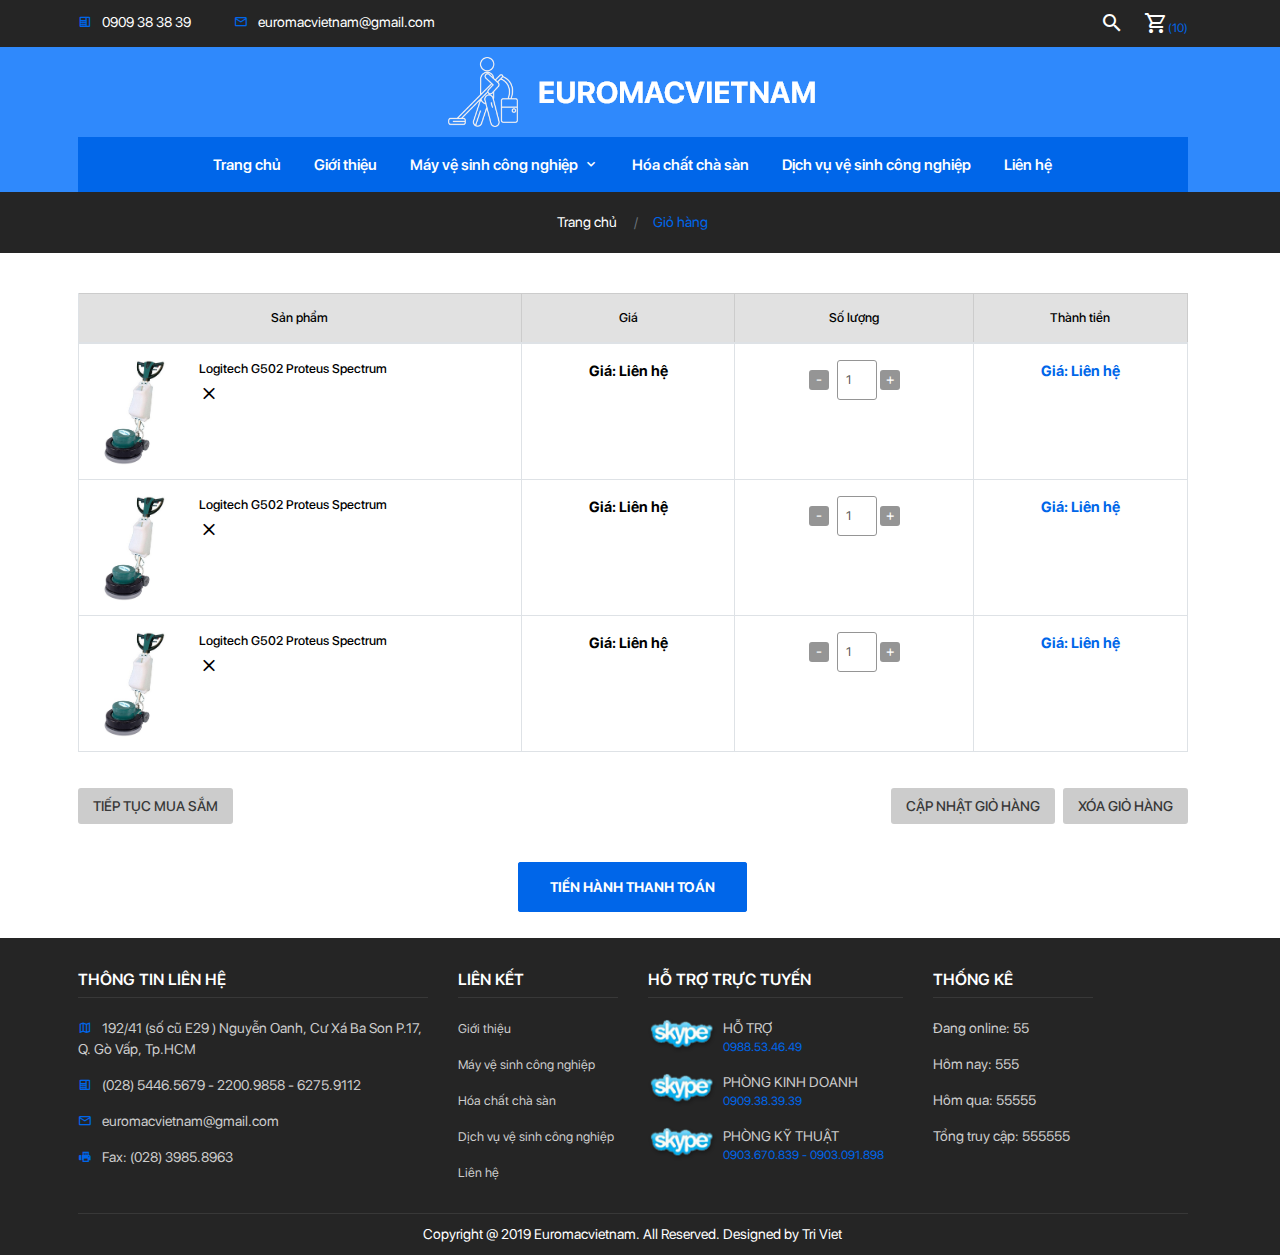
==== view/gio-hang.html @ e7f00496 "Complete Homepage" ====
<!DOCTYPE html>
<html lang="en">
  <head>
    <meta charset="UTF-8"/>
    <meta name="viewport" content="width=device-width, initial-scale=1.0"/>
    <meta http-equiv="X-UA-Compatible" content="ie=edge"/>
    <title>Euromacvietnam</title>
    <link rel="stylesheet" href="../css/bootstrap.min.css"/>
    <link rel="stylesheet" href="../css/mdb.min.css"/>
    <link rel="stylesheet" href="../css/owl.carousel.min.css"/>
    <link rel="stylesheet" href="../css/owl.theme.default.min.css"/>
    <link rel="stylesheet" href="../css/xzoom.css"/>
    <link rel="stylesheet" href="../css/magnific-popup.css"/>
    <link rel="stylesheet" href="../css/materialdesignicons.min.css"/>
    <link rel="stylesheet" href="../css/sweetalert2.min.css"/>
    <link rel="stylesheet" href="../css/swiper.min.css"/>
    <link rel="stylesheet" href="../css/layout.css"/>
    <link rel="shortcut icon" href="../img/favicon.png"/>
  </head>
  <body>
    <div class="go-top" title="Lên đầu trang"><span></span><span></span></div>
    <header>
      <section class="header-top">
        <div class="container">
          <div class="row">
            <div class="col-md-8 col-lg-9 col-sm-7 col-12">
              <ul>
                <li><i class="mdi mdi-deskphone"></i>0909 38 38 39</li>
                <li class="d-none d-md-inline-block"><i class="mdi mdi-email-outline"></i>euromacvietnam@gmail.com</li>
              </ul>
            </div>
            <div class="col-lg-3 col-md-4 col-sm-5 col-12 text-right">
              <div class="custom-header"><a class="toggleMenu d-inline-block d-lg-none"><i class="mdi mdi-menu"></i></a><a class="search-btn"><i class="mdi mdi-magnify"></i></a><a class="cart-btn" href="gio-hang.html" title="Nhấn để xem giỏ hàng"><i class="mdi mdi-cart-outline"></i><span>(10)</span></a></div>
            </div>
          </div>
          <div class="search-form">
            <form>
              <input type="text" placeholder="Nhập từ khóa"/>
              <select>
                <option value="">Chọn danh mục</option>
                <option value="">Chọn danh mục</option>
                <option value="">Chọn danh mục</option>
                <option value="">Chọn danh mục</option>
              </select>
              <button><i class="mdi mdi-magnify"></i></button>
            </form>
          </div>
        </div>
      </section>
      <section class="header-bottom">
        <div class="container">
          <div class="logo"><a href="index.html"><img src="../img/logo.png"/></a></div>
        </div>
      </section>
      <section class="menu wow">
        <div class="container">
          <div class="main-menu">
            <ul class="nav">
              <div class="nav-close"><i class="mdi mdi-close d-block d-lg-none"></i></div>
              <li class="nav-item"><a href="index.html">Trang chủ</a></li>
              <li class="nav-item"><a href="gioi-thieu.html">Giới thiệu</a></li>
              <li class="nav-item"><a href="san-pham.html">Máy vệ sinh công nghiệp<i class="mdi mdi-chevron-down"></i></a>
                <div class="menu-down"> 
                  <ul>
                    <li><a href="san-pham.html">Máy chà sàn công nghiệp</a></li>
                    <li><a href="san-pham.html">Máy chà sàn công nghiệp</a></li>
                    <li><a href="san-pham.html">Máy chà sàn công nghiệp</a></li>
                    <li><a href="san-pham.html">Đĩa mài bê tông & Đĩa mài đá</a></li>
                    <li><a href="san-pham.html">Đĩa mài bê tông & Đĩa mài đá</a></li>
                    <li><a href="san-pham.html">Đĩa mài bê tông & Đĩa mài đá</a></li>
                    <li><a href="san-pham.html">Đĩa mài bê tông & Đĩa mài đá</a></li>
                    <li><a href="san-pham.html">Đĩa mài bê tông & Đĩa mài đá</a></li>
                    <li><a href="san-pham.html">Đĩa mài bê tông & Đĩa mài đá</a></li>
                    <li><a href="san-pham.html">Đĩa mài bê tông & Đĩa mài đá</a></li>
                    <li><a href="san-pham.html">Đĩa mài bê tông & Đĩa mài đá</a></li>
                    <li><a href="san-pham.html">Đĩa mài bê tông & Đĩa mài đá</a></li>
                    <li><a href="san-pham.html">Đĩa mài bê tông & Đĩa mài đá</a></li>
                    <li><a href="san-pham.html">Đĩa mài bê tông & Đĩa mài đá</a></li>
                    <li><a href="san-pham.html">Đĩa mài bê tông & Đĩa mài đá</a></li>
                    <li><a href="san-pham.html">Đĩa mài bê tông & Đĩa mài đá</a></li>
                    <li><a href="san-pham.html">Đĩa mài bê tông & Đĩa mài đá</a></li>
                    <li><a href="san-pham.html">Đĩa mài bê tông & Đĩa mài đá</a></li>
                    <li><a href="san-pham.html">Đĩa mài bê tông & Đĩa mài đá</a></li>
                    <li><a href="san-pham.html">Đĩa mài bê tông & Đĩa mài đá</a></li>
                    <li><a href="san-pham.html">Đĩa mài bê tông & Đĩa mài đá</a></li>
                    <li><a href="san-pham.html">Đĩa mài bê tông & Đĩa mài đá</a></li>
                    <li><a href="san-pham.html">Đĩa mài bê tông & Đĩa mài đá</a></li>
                    <li><a href="san-pham.html">Đĩa mài bê tông & Đĩa mài đá</a></li>
                    <li><a href="san-pham.html">Đĩa mài bê tông & Đĩa mài đá</a></li>
                  </ul>
                </div>
              </li>
              <li class="nav-item"><a href="hoa-chat-cha-san.html">Hóa chất chà sàn</a></li>
              <li class="nav-item"><a href="dich-vu-ve-sinh-cong-nghiep.html">Dịch vụ vệ sinh công nghiệp</a></li>
              <li class="nav-item"><a href="lien-he.html">Liên hệ</a></li>
            </ul>
          </div>
        </div>
      </section>
      <div class="overlay-menu"></div>
    </header>
    <div class="modal quickview fade product-modal-1 show" tabindex="-1" role="dialog" aria-labelledby="exampleModalCenterTitle">
      <div class="modal-dialog modal-lg modal-dialog-centered" role="document">
        <div class="modal-content">
          <div class="modal-header">
            <h5 class="modal-title" id="exampleModalCenterTitle">Xem nhanh sản phẩm</h5>
            <button class="close" type="button" data-dismiss="modal" aria-label="Close"><span aria-hidden="true">×</span></button>
          </div>
          <div class="modal-body">
            <div class="row">
              <div class="col-lg-6">
                <div class="modal-img"><img src="../img/product-1.png"/></div>
              </div>
              <div class="col-lg-6">
                <div class="quickview-detail">
                  <h2>Logitech G502 Proteus Spectrum</h2>
                  <h4 class="price-product">Giá: Liên hệ</h4>
                  <h5>This is Photoshop's version  of Lorem Ipsum. Proin gravida nibh vel velit auctor aliquet. Aenean sollicitudin, lorem quis bibendum auctor, nisi elit consequat ipsum, nec sagittis sem nibh id elit. Duis sed odio sit amet nibh vulputate cursus a sit amet mauris. Morbi accumsan ipsum velit.</h5>
                  <div class="quantity"><span>Số lượng: </span>
                    <button class="waves-effect waves-light">-</button>
                    <input type="number" value="1" min="1"/>
                    <button class="waves-effect waves-light">+</button>
                    <button class="custom-cart">thêm vào giỏ</button>
                  </div>
                </div>
                <div class="tags">Thẻ tag: <span> <a href="#">Đặc sản Hàn quốc</a></span>,<span> <a href="#">Thời trang Hàn Quốc</a></span></div>
              </div>
            </div>
          </div>
          <div class="modal-footer">
            <button class="btn btn-light" type="button" data-dismiss="modal">Đóng</button>
          </div>
        </div>
      </div>
    </div>
    <article>
      <article>
        <section class="bread-crumb">
          <div class="container">
            <div class="bc-icons">
              <nav aria-label="breadcrumb">
                <ol class="breadcrumb">
                  <li class="breadcrumb-item"><a href="index.html">Trang chủ</a></li>
                  <li class="breadcrumb-item active">Giỏ hàng</li>
                </ol>
              </nav>
            </div>
          </div>
        </section>
        <section class="cart-page">
          <div class="container">
            <div class="cart-page-product">
              <div class="table-responsive">
                <table class="table table-bordered">
                  <thead>
                    <tr>
                      <th scope="col">Sản phẩm</th>
                      <th scope="col">Giá</th>
                      <th scope="col">Số lượng</th>
                      <th scope="col">Thành tiền</th>
                    </tr>
                  </thead>
                  <tbody>
                    <tr>
                      <td class="cart-page-product-1"><img src="../img/product-1.png" alt=""/>
                        <h5><a href="chi-tiet-san-pham.html">Logitech G502 Proteus Spectrum</a></h5>
                        <div class="cart-remove"><a title="Xóa sản phẩm" href="#"><i class="mdi mdi-close"></i></a></div>
                      </td>
                      <td>
                        <h4>Giá: Liên hệ</h4>
                      </td>
                      <td class="quantity">
                        <button class="waves-effect waves-light">-</button>
                        <input type="number" value="1" min="1"/>
                        <button class="waves-effect waves-light">+</button>
                      </td>
                      <td class="cart-page-product-3">
                        <h4>Giá: Liên hệ</h4>
                      </td>
                    </tr>
                    <tr>
                      <td class="cart-page-product-1"><img src="../img/product-1.png" alt=""/>
                        <h5><a href="chi-tiet-san-pham.html">Logitech G502 Proteus Spectrum</a></h5>
                        <div class="cart-remove"><a title="Xóa sản phẩm" href="#"><i class="mdi mdi-close"></i></a></div>
                      </td>
                      <td>
                        <h4>Giá: Liên hệ</h4>
                      </td>
                      <td class="quantity">
                        <button class="waves-effect waves-light">-</button>
                        <input type="number" value="1" min="1"/>
                        <button class="waves-effect waves-light">+</button>
                      </td>
                      <td class="cart-page-product-3">
                        <h4>Giá: Liên hệ</h4>
                      </td>
                    </tr>
                    <tr>
                      <td class="cart-page-product-1"><img src="../img/product-1.png" alt=""/>
                        <h5><a href="chi-tiet-san-pham.html">Logitech G502 Proteus Spectrum</a></h5>
                        <div class="cart-remove"><a title="Xóa sản phẩm" href="#"><i class="mdi mdi-close"></i></a></div>
                      </td>
                      <td>
                        <h4>Giá: Liên hệ</h4>
                      </td>
                      <td class="quantity">
                        <button class="waves-effect waves-light">-</button>
                        <input type="number" value="1" min="1"/>
                        <button class="waves-effect waves-light">+</button>
                      </td>
                      <td class="cart-page-product-3">
                        <h4>Giá: Liên hệ</h4>
                      </td>
                    </tr>
                  </tbody>
                </table>
              </div>
            </div>
            <div class="row">
              <div class="col-lg-5 col-md-4 text-center text-md-left order-md-0 order-12">
                <div class="cart-page-btn"><a href="san-pham.html"><i class="fa fa-undo" aria-hidden="true"></i>                                Tiếp tục mua sắm</a></div>
              </div>
              <div class="col-lg-7 order-lg-3 col-md-8">
                <div class="cart-page-btn text-lg-right text-md-right text-center">
                  <button><a><i class="fa fa-refresh" aria-hidden="true"></i>                                    Cập nhật giỏ hàng</a></button>
                  <button><a><i class="fa fa-times" aria-hidden="true"></i>                                    Xóa giỏ hàng</a></button>
                </div>
              </div>
            </div>
            <div class="cart-page-total-btn"><a href="thanh-toan.html">tiến hành thanh toán</a></div>
          </div>
        </section>
      </article>
    </article>
    <section class="footer">
      <div class="container">
        <div class="row">
          <div class="col-xl-4 col-lg-4 col-sm-6">
            <div class="contact">
              <h4>thông tin liên hệ</h4>
              <ul>
                <li><i class="mdi mdi-map-outline"></i>192/41 (số cũ E29 ) Nguyễn Oanh, Cư Xá Ba Son P.17, Q. Gò Vấp, Tp.HCM </li>
                <li><i class="mdi mdi-deskphone"></i>(028) 5446.5679 - 2200.9858 - 6275.9112</li>
                <li><i class="mdi mdi-email-outline"></i>euromacvietnam@gmail.com</li>
                <li><i class="mdi mdi-fax"></i>Fax: (028) 3985.8963</li>
              </ul>
            </div>
          </div>
          <div class="col-xl-2 col-lg-4 col-sm-6">
            <div class="link">
              <h4>Liên kết</h4>
              <ul>
                <li><a href="gioi-thieu.html">Giới thiệu</a></li>
                <li><a href="san-pham.html">Máy vệ sinh công nghiệp</a></li>
                <li><a href="hoa-chat-cha-san.html">Hóa chất chà sàn</a></li>
                <li><a href="dich-vu-ve-sinh-cong-nghiep.html">Dịch vụ vệ sinh công nghiệp</a></li>
                <li><a href="lien-he.html">Liên hệ</a></li>
              </ul>
            </div>
          </div>
          <div class="col-xl-3 col-lg-4 col-sm-6">
            <div class="support">
              <h4>Hỗ trợ trực tuyến</h4>
              <ul>
                <li><a href="#"><img src="../img/skype.png" title="Nhấn để liên hệ"/></a>
                  <h5>hỗ trợ</h5>
                  <h6>0988.53.46.49</h6>
                </li>
                <li><a href="#"><img src="../img/skype.png" title="Nhấn để liên hệ"/></a>
                  <h5>PHÒNG KINH DOANH </h5>
                  <h6>0909.38.39.39</h6>
                </li>
                <li><a href="#"><img src="../img/skype.png" title="Nhấn để liên hệ"/></a>
                  <h5>PHÒNG KỸ THUẬT </h5>
                  <h6>0903.670.839 - 0903.091.898</h6>
                </li>
              </ul>
            </div>
          </div>
          <div class="col-xl-2 d-lg-none col-sm-6 d-xl-block">
            <div class="statistical">
              <h4>Thống kê</h4>
              <ul>
                <li>
                   Đang online: <span>55</span></li>
                <li>
                   Hôm nay: <span>555</span></li>
                <li>
                   Hôm qua: <span>55555</span></li>
                <li>
                   Tổng truy cập: <span>555555</span></li>
              </ul>
            </div>
          </div>
        </div>
        <div class="copyright text-center">
          <h5>Copyright @ 2019 Euromacvietnam. All Reserved. Designed by Tri Viet</h5>
        </div>
      </div>
    </section>
    <script src="../js/jquery-3.3.1.min.js"></script>
    <script src="../js/bootstrap.min.js"></script>
    <script src="../js/mdb.min.js"></script>
    <script src="../js/owl.carousel.min.js"></script>
    <script src="../js/xzoom.min.js"></script>
    <script src="../js/magnific-popup.js"></script>
    <script src="../js/sweetalert2.min.js"></script>
    <script src="../js/swiper.min.js"></script>
    <script src="../js/layout.js"></script>
  </body>
</html>
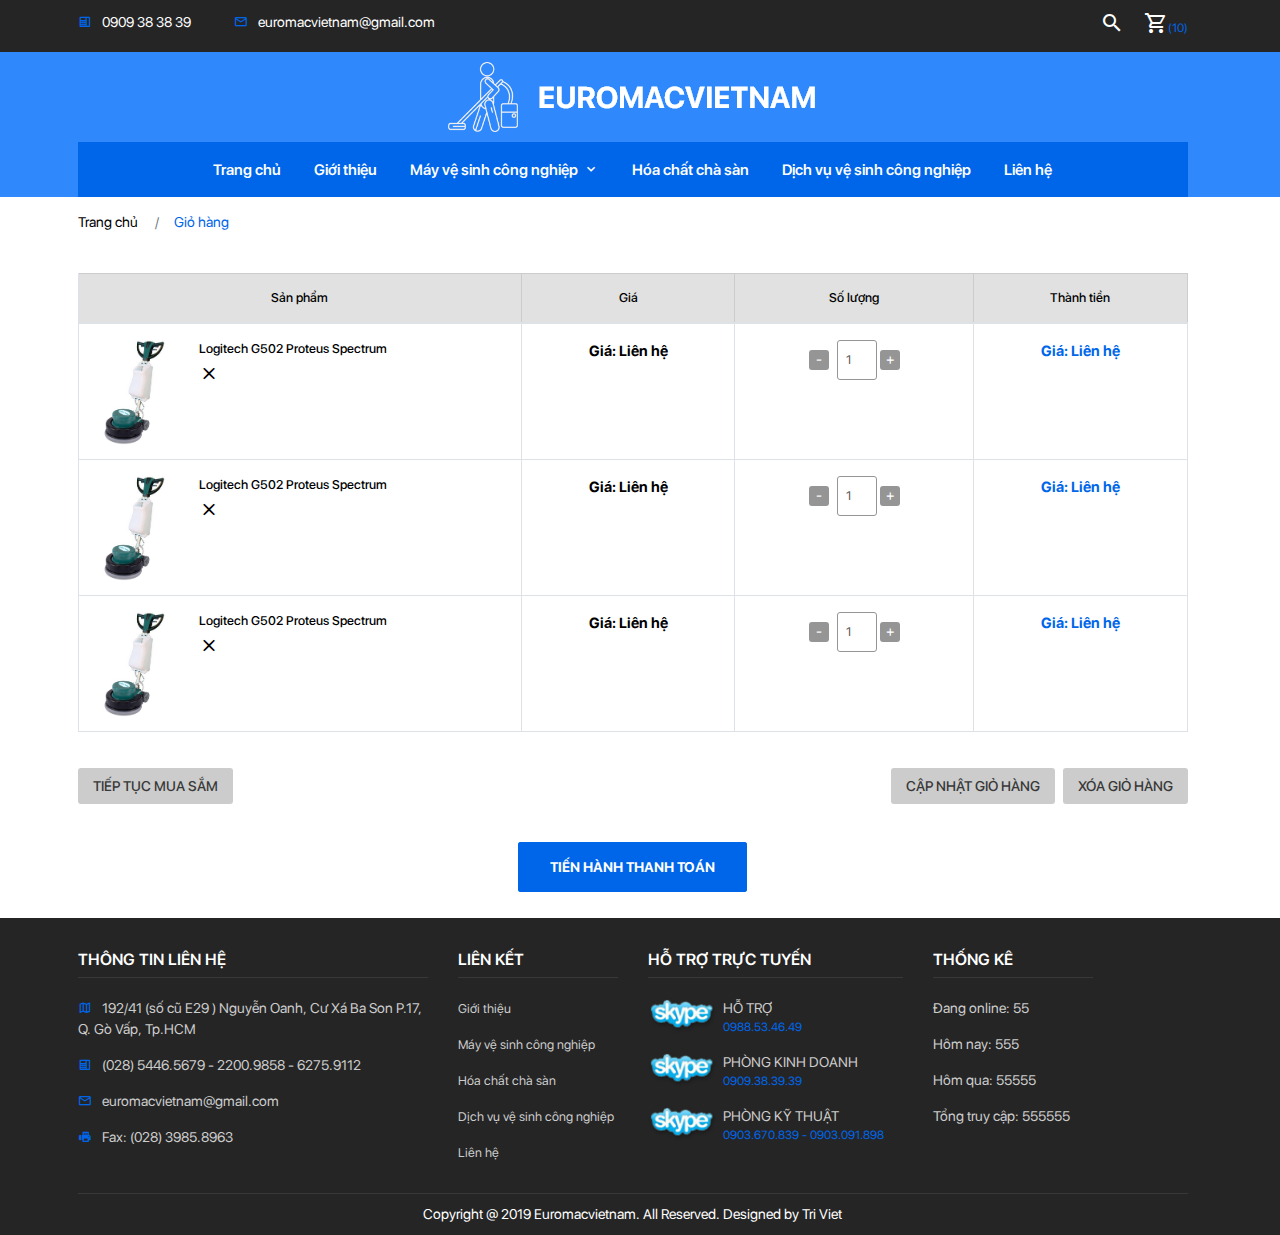
==== commit 0c146523: "Complete Final No.1" ====
--- a/view/gio-hang.html
+++ b/view/gio-hang.html
@@ -57,9 +57,9 @@
           <div class="main-menu">
             <ul class="nav">
               <div class="nav-close"><i class="mdi mdi-close d-block d-lg-none"></i></div>
-              <li class="nav-item"><a href="index.html">Trang chủ</a></li>
-              <li class="nav-item"><a href="gioi-thieu.html">Giới thiệu</a></li>
-              <li class="nav-item"><a href="san-pham.html">Máy vệ sinh công nghiệp<i class="mdi mdi-chevron-down"></i></a>
+              <li class="nav-item"><a class="nav-link" href="index.html">Trang chủ</a></li>
+              <li class="nav-item"><a class="nav-link" href="gioi-thieu.html">Giới thiệu</a></li>
+              <li class="nav-item"><a class="nav-link" href="san-pham.html">Máy vệ sinh công nghiệp<i class="mdi mdi-chevron-down"></i></a>
                 <div class="menu-down"> 
                   <ul>
                     <li><a href="san-pham.html">Máy chà sàn công nghiệp</a></li>
@@ -90,9 +90,9 @@
                   </ul>
                 </div>
               </li>
-              <li class="nav-item"><a href="hoa-chat-cha-san.html">Hóa chất chà sàn</a></li>
-              <li class="nav-item"><a href="dich-vu-ve-sinh-cong-nghiep.html">Dịch vụ vệ sinh công nghiệp</a></li>
-              <li class="nav-item"><a href="lien-he.html">Liên hệ</a></li>
+              <li class="nav-item"><a class="nav-link" href="hoa-chat-cha-san.html">Hóa chất chà sàn</a></li>
+              <li class="nav-item"><a class="nav-link" href="dich-vu-ve-sinh-cong-nghiep.html">Dịch vụ vệ sinh công nghiệp</a></li>
+              <li class="nav-item"><a class="nav-link" href="lien-he.html">Liên hệ</a></li>
             </ul>
           </div>
         </div>
@@ -113,7 +113,7 @@
               </div>
               <div class="col-lg-6">
                 <div class="quickview-detail">
-                  <h2>Logitech G502 Proteus Spectrum</h2>
+                  <h3>Logitech G502 Proteus Spectrum</h3>
                   <h4 class="price-product">Giá: Liên hệ</h4>
                   <h5>This is Photoshop's version  of Lorem Ipsum. Proin gravida nibh vel velit auctor aliquet. Aenean sollicitudin, lorem quis bibendum auctor, nisi elit consequat ipsum, nec sagittis sem nibh id elit. Duis sed odio sit amet nibh vulputate cursus a sit amet mauris. Morbi accumsan ipsum velit.</h5>
                   <div class="quantity"><span>Số lượng: </span>
@@ -134,110 +134,109 @@
       </div>
     </div>
     <article>
-      <article>
-        <section class="bread-crumb">
-          <div class="container">
-            <div class="bc-icons">
-              <nav aria-label="breadcrumb">
-                <ol class="breadcrumb">
-                  <li class="breadcrumb-item"><a href="index.html">Trang chủ</a></li>
-                  <li class="breadcrumb-item active">Giỏ hàng</li>
-                </ol>
-              </nav>
-            </div>
-          </div>
-        </section>
-        <section class="cart-page">
-          <div class="container">
-            <div class="cart-page-product">
-              <div class="table-responsive">
-                <table class="table table-bordered">
-                  <thead>
-                    <tr>
-                      <th scope="col">Sản phẩm</th>
-                      <th scope="col">Giá</th>
-                      <th scope="col">Số lượng</th>
-                      <th scope="col">Thành tiền</th>
-                    </tr>
-                  </thead>
-                  <tbody>
-                    <tr>
-                      <td class="cart-page-product-1"><img src="../img/product-1.png" alt=""/>
-                        <h5><a href="chi-tiet-san-pham.html">Logitech G502 Proteus Spectrum</a></h5>
-                        <div class="cart-remove"><a title="Xóa sản phẩm" href="#"><i class="mdi mdi-close"></i></a></div>
-                      </td>
-                      <td>
-                        <h4>Giá: Liên hệ</h4>
-                      </td>
-                      <td class="quantity">
-                        <button class="waves-effect waves-light">-</button>
-                        <input type="number" value="1" min="1"/>
-                        <button class="waves-effect waves-light">+</button>
-                      </td>
-                      <td class="cart-page-product-3">
-                        <h4>Giá: Liên hệ</h4>
-                      </td>
-                    </tr>
-                    <tr>
-                      <td class="cart-page-product-1"><img src="../img/product-1.png" alt=""/>
-                        <h5><a href="chi-tiet-san-pham.html">Logitech G502 Proteus Spectrum</a></h5>
-                        <div class="cart-remove"><a title="Xóa sản phẩm" href="#"><i class="mdi mdi-close"></i></a></div>
-                      </td>
-                      <td>
-                        <h4>Giá: Liên hệ</h4>
-                      </td>
-                      <td class="quantity">
-                        <button class="waves-effect waves-light">-</button>
-                        <input type="number" value="1" min="1"/>
-                        <button class="waves-effect waves-light">+</button>
-                      </td>
-                      <td class="cart-page-product-3">
-                        <h4>Giá: Liên hệ</h4>
-                      </td>
-                    </tr>
-                    <tr>
-                      <td class="cart-page-product-1"><img src="../img/product-1.png" alt=""/>
-                        <h5><a href="chi-tiet-san-pham.html">Logitech G502 Proteus Spectrum</a></h5>
-                        <div class="cart-remove"><a title="Xóa sản phẩm" href="#"><i class="mdi mdi-close"></i></a></div>
-                      </td>
-                      <td>
-                        <h4>Giá: Liên hệ</h4>
-                      </td>
-                      <td class="quantity">
-                        <button class="waves-effect waves-light">-</button>
-                        <input type="number" value="1" min="1"/>
-                        <button class="waves-effect waves-light">+</button>
-                      </td>
-                      <td class="cart-page-product-3">
-                        <h4>Giá: Liên hệ</h4>
-                      </td>
-                    </tr>
-                  </tbody>
-                </table>
+      <section class="bread-crumb">
+        <div class="container">
+          <div class="bc-icons">
+            <nav aria-label="breadcrumb">
+              <ol class="breadcrumb">
+                <li class="breadcrumb-item"><a href="index.html">Trang chủ</a></li>
+                <li class="breadcrumb-item active">Giỏ hàng</li>
+              </ol>
+            </nav>
+          </div>
+        </div>
+      </section>
+      <section class="cart-page">
+        <div class="container">
+          <div class="cart-page-product">
+            <div class="table-responsive">
+              <table class="table table-bordered">
+                <thead>
+                  <tr>
+                    <th scope="col">Sản phẩm</th>
+                    <th scope="col">Giá</th>
+                    <th scope="col">Số lượng</th>
+                    <th scope="col">Thành tiền</th>
+                  </tr>
+                </thead>
+                <tbody>
+                  <tr>
+                    <td class="cart-page-product-1"><img src="../img/product-1.png" alt=""/>
+                      <h5><a href="chi-tiet-san-pham.html">Logitech G502 Proteus Spectrum</a></h5>
+                      <div class="cart-remove"><a title="Xóa sản phẩm" href="#"><i class="mdi mdi-close"></i></a></div>
+                    </td>
+                    <td>
+                      <h4>Giá: Liên hệ</h4>
+                    </td>
+                    <td class="quantity">
+                      <button class="waves-effect waves-light">-</button>
+                      <input type="number" value="1" min="1"/>
+                      <button class="waves-effect waves-light">+</button>
+                    </td>
+                    <td class="cart-page-product-3">
+                      <h4>Giá: Liên hệ</h4>
+                    </td>
+                  </tr>
+                  <tr>
+                    <td class="cart-page-product-1"><img src="../img/product-1.png" alt=""/>
+                      <h5><a href="chi-tiet-san-pham.html">Logitech G502 Proteus Spectrum</a></h5>
+                      <div class="cart-remove"><a title="Xóa sản phẩm" href="#"><i class="mdi mdi-close"></i></a></div>
+                    </td>
+                    <td>
+                      <h4>Giá: Liên hệ</h4>
+                    </td>
+                    <td class="quantity">
+                      <button class="waves-effect waves-light">-</button>
+                      <input type="number" value="1" min="1"/>
+                      <button class="waves-effect waves-light">+</button>
+                    </td>
+                    <td class="cart-page-product-3">
+                      <h4>Giá: Liên hệ</h4>
+                    </td>
+                  </tr>
+                  <tr>
+                    <td class="cart-page-product-1"><img src="../img/product-1.png" alt=""/>
+                      <h5><a href="chi-tiet-san-pham.html">Logitech G502 Proteus Spectrum</a></h5>
+                      <div class="cart-remove"><a title="Xóa sản phẩm" href="#"><i class="mdi mdi-close"></i></a></div>
+                    </td>
+                    <td>
+                      <h4>Giá: Liên hệ</h4>
+                    </td>
+                    <td class="quantity">
+                      <button class="waves-effect waves-light">-</button>
+                      <input type="number" value="1" min="1"/>
+                      <button class="waves-effect waves-light">+</button>
+                    </td>
+                    <td class="cart-page-product-3">
+                      <h4>Giá: Liên hệ</h4>
+                    </td>
+                  </tr>
+                </tbody>
+              </table>
+            </div>
+          </div>
+          <div class="row">
+            <div class="col-lg-5 col-md-4 text-center text-md-left order-md-0 order-12">
+              <div class="cart-page-btn"><a href="san-pham.html"><i class="fa fa-undo" aria-hidden="true"></i>                                Tiếp tục mua sắm</a></div>
+            </div>
+            <div class="col-lg-7 order-lg-3 col-md-8">
+              <div class="cart-page-btn text-lg-right text-md-right text-center">
+                <button><a><i class="fa fa-refresh" aria-hidden="true"></i>                                    Cập nhật giỏ hàng</a></button>
+                <button><a><i class="fa fa-times" aria-hidden="true"></i>                                    Xóa giỏ hàng</a></button>
               </div>
             </div>
-            <div class="row">
-              <div class="col-lg-5 col-md-4 text-center text-md-left order-md-0 order-12">
-                <div class="cart-page-btn"><a href="san-pham.html"><i class="fa fa-undo" aria-hidden="true"></i>                                Tiếp tục mua sắm</a></div>
-              </div>
-              <div class="col-lg-7 order-lg-3 col-md-8">
-                <div class="cart-page-btn text-lg-right text-md-right text-center">
-                  <button><a><i class="fa fa-refresh" aria-hidden="true"></i>                                    Cập nhật giỏ hàng</a></button>
-                  <button><a><i class="fa fa-times" aria-hidden="true"></i>                                    Xóa giỏ hàng</a></button>
-                </div>
-              </div>
-            </div>
-            <div class="cart-page-total-btn"><a href="thanh-toan.html">tiến hành thanh toán</a></div>
-          </div>
-        </section>
-      </article>
+          </div>
+          <div class="cart-page-total-btn"><a href="thanh-toan.html">tiến hành thanh toán</a></div>
+        </div>
+      </section>
     </article>
     <section class="footer">
       <div class="container">
         <div class="row">
           <div class="col-xl-4 col-lg-4 col-sm-6">
             <div class="contact">
-              <h4>thông tin liên hệ</h4>
+              <h4>
+                 thông tin liên hệ<i class="mdi mdi-chevron-down"></i></h4>
               <ul>
                 <li><i class="mdi mdi-map-outline"></i>192/41 (số cũ E29 ) Nguyễn Oanh, Cư Xá Ba Son P.17, Q. Gò Vấp, Tp.HCM </li>
                 <li><i class="mdi mdi-deskphone"></i>(028) 5446.5679 - 2200.9858 - 6275.9112</li>
@@ -248,7 +247,8 @@
           </div>
           <div class="col-xl-2 col-lg-4 col-sm-6">
             <div class="link">
-              <h4>Liên kết</h4>
+              <h4>
+                 Liên kết<i class="mdi mdi-chevron-down"></i></h4>
               <ul>
                 <li><a href="gioi-thieu.html">Giới thiệu</a></li>
                 <li><a href="san-pham.html">Máy vệ sinh công nghiệp</a></li>
@@ -260,7 +260,8 @@
           </div>
           <div class="col-xl-3 col-lg-4 col-sm-6">
             <div class="support">
-              <h4>Hỗ trợ trực tuyến</h4>
+              <h4>
+                 Hỗ trợ trực tuyến<i class="mdi mdi-chevron-down"></i></h4>
               <ul>
                 <li><a href="#"><img src="../img/skype.png" title="Nhấn để liên hệ"/></a>
                   <h5>hỗ trợ</h5>
@@ -279,7 +280,8 @@
           </div>
           <div class="col-xl-2 d-lg-none col-sm-6 d-xl-block">
             <div class="statistical">
-              <h4>Thống kê</h4>
+              <h4>
+                 Thống kê<i class="mdi mdi-chevron-down"></i></h4>
               <ul>
                 <li>
                    Đang online: <span>55</span></li>
--- a/css/layout.css
+++ b/css/layout.css
@@ -1,3 +1,4 @@
+@charset "UTF-8";
 @font-face {
   font-family: "SF Display";
   font-weight: 400;
@@ -182,12 +183,11 @@
 
 .pagination {
   margin-bottom: 10px;
-  margin-top: 30px;
 }
 .pagination .page-item .page-link {
   background: none;
-  border: 1px solid #111111;
-  color: white;
+  border: 1px solid #666;
+  color: #585858;
   border-radius: 3px;
   transition: 0.3s;
   width: 40px;
@@ -196,7 +196,7 @@
   text-align: center;
   line-height: 25px;
   font-weight: bold;
-  background: #252525;
+  background: none;
 }
 .pagination .page-item .page-link:hover, .pagination .page-item .page-link:focus, .pagination .page-item .page-link.active {
   background: #0066E9;
@@ -204,17 +204,16 @@
 }
 
 .bread-crumb {
-  color: white;
+  color: black;
+  margin-top: 15px;
   margin-bottom: 30px;
   text-align: left;
-  background: #252525;
-  padding: 20px 0;
 }
 .bread-crumb .breadcrumb {
   background: none;
   padding: 0;
   margin-bottom: 0;
-  justify-content: center;
+  justify-content: left;
 }
 .bread-crumb .breadcrumb .breadcrumb-item:first-child::before {
   content: none;
@@ -240,7 +239,7 @@
 .quickview .modal-content .modal-body img {
   margin-bottom: -5px;
 }
-.quickview .modal-content .modal-body h2 {
+.quickview .modal-content .modal-body h3 {
   font-weight: bold;
   margin-bottom: 15px;
 }
@@ -722,6 +721,11 @@
   text-transform: uppercase;
   font-weight: 600;
 }
+.footer h4 i {
+  float: right;
+  margin-top: -4px;
+  display: none;
+}
 .footer ul li {
   margin-bottom: 15px;
   color: #ccc;
@@ -816,7 +820,7 @@
   z-index: 10;
   transition: 0.5s;
   transform: translateY(-50%) scaleY(0);
-  height: 0;
+  margin-top: 5px;
 }
 .search-form.active {
   transform: translateY(0) scaleY(1);
@@ -919,11 +923,16 @@
 .menu .main-menu .nav li .active {
   color: black;
 }
+.menu .main-menu .nav li .active i {
+  color: black;
+}
 .menu .main-menu .nav li a {
   font-weight: 600;
   font-size: 15px;
   transition: 0.5s;
   color: white;
+  padding: 0;
+  display: initial;
 }
 .menu .main-menu .nav li a:hover {
   color: black;
@@ -943,7 +952,6 @@
   padding-bottom: 15px;
   transform: translateY(-50%) scaleY(0);
   transition: 0.3s;
-  transition-delay: 0.3s;
 }
 .menu .main-menu .nav li .menu-down ul {
   text-align: left;
@@ -1238,6 +1246,222 @@
   background: #f4f4f4;
 }
 
+.product-page {
+  margin-bottom: 40px;
+}
+.product-page .container {
+  display: grid;
+  grid-template-columns: 250px calc(100% - 280px);
+  grid-gap: 30px;
+}
+.product-page .left {
+  margin-bottom: 50px;
+}
+.product-page .left h4 {
+  background: #0066E9;
+  text-transform: uppercase;
+  padding: 15px 0;
+  text-align: center;
+  width: 100%;
+  color: white;
+  font-weight: 600;
+}
+.product-page .left ul {
+  padding: 20px;
+  border: 1px solid #0066E9;
+}
+.product-page .left ul li {
+  padding-bottom: 12px;
+  margin-bottom: 12px;
+  border-bottom: 1px solid #e1e1e1;
+}
+.product-page .left ul li:last-child {
+  padding-bottom: 0;
+  margin-bottom: 0;
+  border-bottom: 0;
+}
+.product-page .left ul li a {
+  overflow: hidden;
+  display: -webkit-box;
+  -webkit-line-clamp: 1;
+  -webkit-box-orient: vertical;
+  transition: 0.3s;
+}
+.product-page .left ul li a:hover {
+  color: #0066E9;
+}
+.product-page .main .title-page h1 {
+  letter-spacing: 0;
+}
+.product-page .main-zone {
+  display: grid;
+  grid-template-columns: repeat(3, 1fr);
+  grid-gap: 30px;
+  margin-bottom: 40px;
+}
+.product-page .main .product-detail-1-img .xzoom-thumbs {
+  margin-top: 10px;
+  margin-bottom: 30px;
+  padding: 0 25px;
+  position: relative;
+}
+.product-page .main .product-detail-1-img .xzoom-thumbs img {
+  width: auto;
+  height: 80px;
+}
+.product-page .main .product-detail-1-img .xzoom-thumbs .xzoom-gallery:hover {
+  border-color: #0066E9;
+}
+.product-page .main .product-detail-1-img .xzoom-thumbs .xactive {
+  border-color: #0066E9;
+  box-shadow: 0px 0px 3px 0px #0066E9;
+}
+.product-page .main .product-detail-1-img .xzoom-thumbs .owl-theme .owl-nav button.owl-prev,
+.product-page .main .product-detail-1-img .xzoom-thumbs .owl-theme .owl-nav button.owl-next {
+  position: absolute;
+  top: 40%;
+  font-size: 30px;
+  transition: 0.5s;
+  transform: translateY(-50%);
+}
+.product-page .main .product-detail-1-img .xzoom-thumbs .owl-theme .owl-nav button.owl-prev:hover, .product-page .main .product-detail-1-img .xzoom-thumbs .owl-theme .owl-nav button.owl-prev:focus,
+.product-page .main .product-detail-1-img .xzoom-thumbs .owl-theme .owl-nav button.owl-next:hover,
+.product-page .main .product-detail-1-img .xzoom-thumbs .owl-theme .owl-nav button.owl-next:focus {
+  color: #0066E9;
+  background: none;
+  outline: none;
+}
+.product-page .main .product-detail-1-img .xzoom-thumbs .owl-theme .owl-nav button.owl-prev {
+  left: -12%;
+}
+.product-page .main .product-detail-1-img .xzoom-thumbs .owl-theme .owl-nav button.owl-next {
+  right: -12%;
+}
+.product-page .main .product-detail-1-detail {
+  color: #585858;
+  margin-bottom: 30px;
+}
+.product-page .main .product-detail-1-detail h2 {
+  font-weight: bold;
+  margin-bottom: 5px;
+  color: black;
+}
+.product-page .main .product-detail-1-detail p {
+  color: #585858;
+  margin-bottom: 10px;
+}
+.product-page .main .product-detail-1-detail h4 {
+  color: #0066E9;
+  font-weight: bold;
+  margin-bottom: 20px;
+}
+.product-page .main .product-detail-1-detail h4 span {
+  color: #585858;
+  font-weight: 400;
+  text-decoration: line-through;
+  margin-left: 30px;
+}
+.product-page .main .product-detail-1-detail h5 {
+  padding-bottom: 30px;
+  margin-bottom: 30px;
+  border-bottom: 1px solid #e1e1e1;
+}
+.product-page .main .product-detail-1-detail .quantity a {
+  margin: 0 10px;
+  transition: 0.5s;
+}
+.product-page .main .product-detail-1-detail .quantity a:hover {
+  color: #0066E9;
+}
+.product-page .main .product-detail-1-detail .quantity input {
+  width: 40px;
+  height: 40px;
+  text-align: center;
+  border: 1px solid #959595;
+  background: none;
+  color: #585858;
+  outline-color: #0066E9;
+  border-radius: 3px;
+  margin-bottom: 10px;
+  margin-left: 5px;
+}
+.product-page .main .product-detail-1-detail .quantity button {
+  font-size: 14px;
+  cursor: pointer;
+  transition: 0.2s;
+  background: black;
+  border: 0;
+  width: 20px;
+  height: 20px;
+  border-radius: 3px;
+  color: white;
+  line-height: 19px;
+}
+.product-page .main .product-detail-1-detail .quantity button:hover {
+  background: #0066E9;
+}
+.product-page .main .product-detail-1-detail .quantity button.custom-cart {
+  background: #0066E9;
+  color: white;
+  height: 40px;
+  width: 130px;
+  padding: 0 10px;
+  text-transform: uppercase;
+  font-weight: bold;
+  border-radius: 3px;
+  cursor: pointer;
+  transition: 0.5s;
+  border: 2px solid #0066E9;
+  margin-left: 5px;
+}
+.product-page .main .product-detail-1-detail .quantity button.custom-cart:hover, .product-page .main .product-detail-1-detail .quantity button.custom-cart:focus {
+  background: none;
+  color: #0066E9;
+  box-shadow: none;
+  outline: none;
+}
+.product-page .main .product-detail-2-title .nav-tabs {
+  border-bottom: 2px solid #383838;
+  margin-bottom: 30px;
+}
+.product-page .main .product-detail-2-title .nav-tabs .nav-item {
+  margin-bottom: -2px;
+}
+.product-page .main .product-detail-2-title .nav-tabs .nav-item .nav-link {
+  padding-bottom: 11px;
+  border: none;
+  border-bottom: 2px solid #383838;
+  transition: 0.5s;
+  font-weight: bold;
+}
+.product-page .main .product-detail-2-title .nav-tabs .nav-item .nav-link.active, .product-page .main .product-detail-2-title .nav-tabs .nav-item .nav-link:hover {
+  background: none;
+  border: none;
+  border-bottom: 2px solid #0066E9;
+  padding-bottom: 11px;
+  color: #0066E9;
+}
+.product-page .main .similar h2 {
+  padding-top: 20px;
+  margin-top: 40px;
+  border-top: 2px solid #555555;
+  text-align: center;
+}
+
+.service-page {
+  margin-bottom: 40px;
+}
+
+.page-detail {
+  margin-bottom: 40px;
+}
+.page-detail img {
+  margin-bottom: 20px;
+}
+.page-detail .similar {
+  margin-top: 50px;
+}
+
 @media (max-width: 1200px) {
   body {
     margin-left: 15px;
@@ -1250,6 +1474,13 @@
   .menu .main-menu .nav li a {
     font-size: 14px;
   }
+  .menu .main-menu .nav li .menu-down {
+    width: 930px;
+    top: 51px;
+  }
+  .menu .main-menu .nav li .menu-down ul li {
+    width: 33%;
+  }
 
   .category .container {
     height: 450px;
@@ -1262,6 +1493,10 @@
 
   .box-product-custom {
     display: none;
+  }
+
+  .product-page .main-zone {
+    grid-gap: 15px;
   }
 }
 @media (max-width: 992px) {
@@ -1323,6 +1558,7 @@
     left: 15px;
     z-index: 1010;
     color: white;
+    overflow: scroll;
   }
   .menu .main-menu .nav.out {
     transform: translate(0, 0);
@@ -1349,6 +1585,32 @@
   .menu .main-menu .nav li .active {
     border-bottom: 1px solid #0066E9;
     background: none;
+    color: #0066E9;
+  }
+  .menu .main-menu .nav li .menu-down {
+    width: 300px;
+    top: 50px;
+    transform: translateX(-300px);
+    padding-top: 0;
+  }
+  .menu .main-menu .nav li .menu-down:hover::before {
+    display: none;
+  }
+  .menu .main-menu .nav li .menu-down::before {
+    content: "Trở lại";
+    font-size: 12px;
+    position: absolute;
+    top: -33px;
+    left: 15px;
+  }
+  .menu .main-menu .nav li .menu-down ul li {
+    width: 100%;
+  }
+  .menu .main-menu .nav li .menu-down ul li:first-child {
+    margin-top: 20px;
+  }
+  .menu .main-menu .nav li .menu-down ul li a {
+    text-transform: initial;
   }
 
   .nav-close {
@@ -1373,6 +1635,16 @@
   .slider .slider-text h4 {
     font-size: 13px;
   }
+
+  .product-page .container {
+    display: block;
+  }
+  .product-page .container .left {
+    display: none;
+  }
+  .product-page .main-zone {
+    grid-gap: 30px;
+  }
 }
 @media (max-width: 767px) {
   .category .container {
@@ -1390,6 +1662,11 @@
     font-size: 16px;
     position: absolute;
   }
+
+  .product-page .main-zone {
+    grid-template-columns: 1fr 1fr;
+    grid-gap: 15px;
+  }
 }
 @media (max-width: 575px) {
   .category .container .box-cate {
@@ -1406,6 +1683,34 @@
   .box-product-img img {
     height: auto;
   }
+
+  .footer h4 {
+    border-bottom: 0;
+  }
+  .footer h4 i {
+    display: block;
+  }
+  .footer ul {
+    transition: 0.3s;
+    display: none;
+    margin-top: -10px;
+  }
+  .footer ul.active {
+    height: 100%;
+    display: block;
+  }
+
+  .search-form {
+    margin: 5px -15px;
+  }
+  .search-form select {
+    width: 120px;
+  }
+}
+@media (max-width: 450px) {
+  .product-page .main .product-detail-1-img .xzoom-thumbs img {
+    height: 55px;
+  }
 }
 
 /*# sourceMappingURL=layout.css.map */
